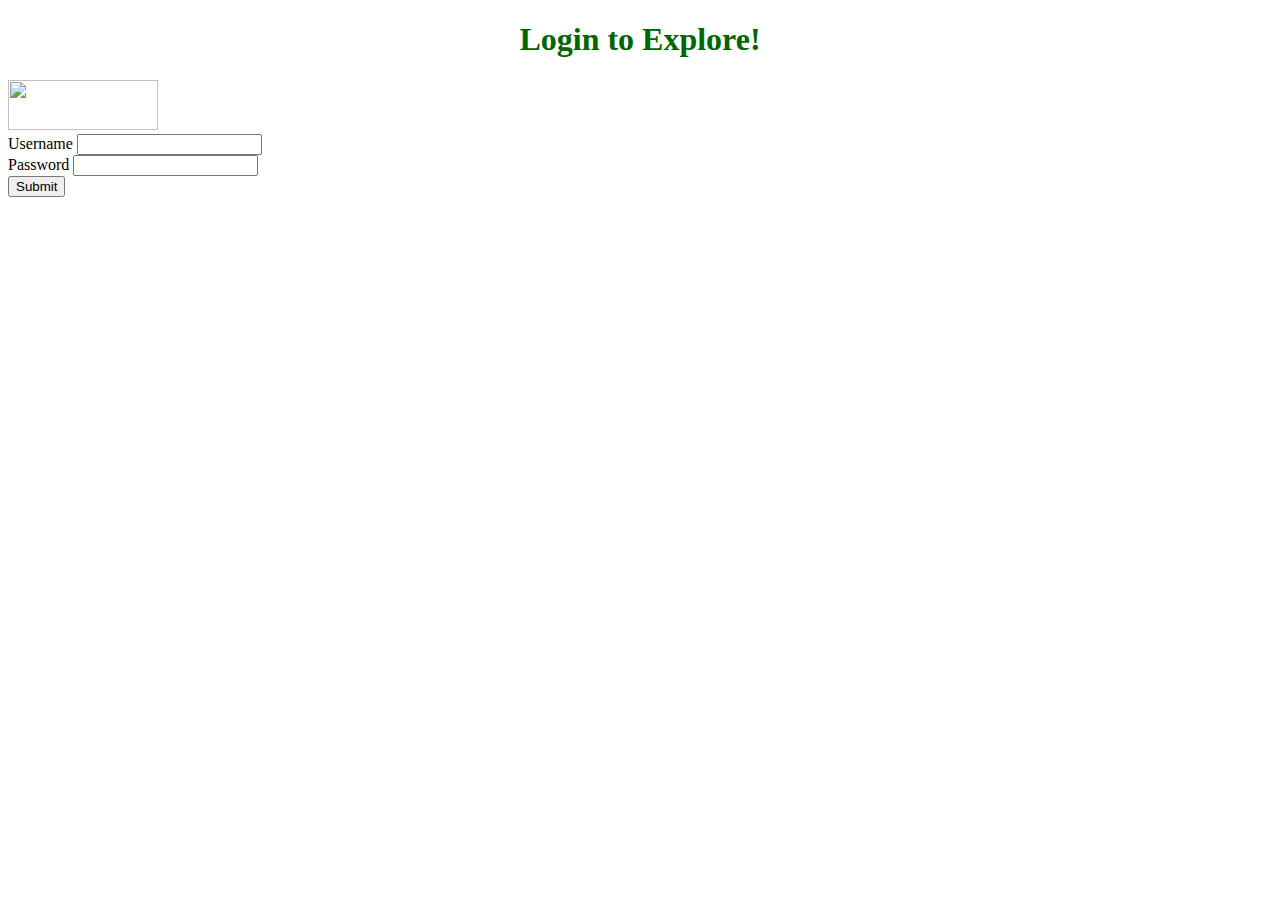
==== index.html @ 843300ae "commit" ====
<!DOCTYPE html>
<html lang="en">
<head>
    <title>Document</title>
    <link rel="stylesheet" href="https://cdn.jsdelivr.net/npm/bootstrap@4.5.3/dist/css/bootstrap.min.css" integrity="sha384-TX8t27EcRE3e/ihU7zmQxVncDAy5uIKz4rEkgIXeMed4M0jlfIDPvg6uqKI2xXr2" crossorigin="anonymous">
    <script src="https://code.jquery.com/jquery-3.5.1.slim.min.js" integrity="sha384-DfXdz2htPH0lsSSs5nCTpuj/zy4C+OGpamoFVy38MVBnE+IbbVYUew+OrCXaRkfj" crossorigin="anonymous"></script>
    <script src="https://cdn.jsdelivr.net/npm/bootstrap@4.5.3/dist/js/bootstrap.bundle.min.js" integrity="sha384-ho+j7jyWK8fNQe+A12Hb8AhRq26LrZ/JpcUGGOn+Y7RsweNrtN/tE3MoK7ZeZDyx" crossorigin="anonymous"></script>
    <link rel="stylesheet" href="style.css">
</head>
<body>
    <nav class="navbar navbar-expand-lg navbar-light bg-light">
      <div>
        <h1 class="navbar-brand">Login to Explore!</h1>
        <img src="https://todolist.london/wp-content/uploads/2020/01/To-Do-List-Logo-for-Facebook.jpg" width="150" height="50">
        <!-- <button class="navbar-toggler" type="button" data-toggle="collapse" data-target="#navbarNavAltMarkup" aria-controls="navbarNavAltMarkup" aria-expanded="false" aria-label="Toggle navigation">
          <span class="navbar-toggler-icon"></span>
        </button>
        <div class="collapse navbar-collapse" id="navbarNavAltMarkup">
          <div class="navbar-nav">
            <a class="nav-link" href="home.html">Home <span class="sr-only">(current)</span></a>
            <a class="nav-link" href="todolist.html">todolist</a>
            <a class="nav-link active" href="index.html">logout</a>
            <a class="nav-link disabled" href="#" tabindex="-1" aria-disabled="true">Disabled</a>
          </div>
        </div> -->
      </div>
    </nav> 

      <form action="home.html" onsubmit="return valid();">
        <div class="form-group">
          <label>Username</label>
          <input type="text" class="form-control" id="user" aria-describedby="emailHelp">
        </div>
        <div class="form-group">
          <label>Password</label>
          <input type="password" class="form-control" id="pass">
        </div>
        <button type="submit" class="btn btn-primary">Submit</button>
      </form>
      
      


</body>
</html>
---- style.css ----
.align
{
    text-align: center;
}
table { 
    margin: 0 auto; 
    font-size: large; 
    border: 1px solid black; 
} 

h1 { 
    text-align: center; 
    color: #006600; 
    font-size: xx-large; 
    font-family: 'Gill Sans',  
        'Gill Sans MT', ' Calibri',  
        'Trebuchet MS', 'sans-serif'; 
} 

td { 
    background-color: #E4F5D4; 
    border: 1px solid black; 
} 

th, 
td { 
    font-weight: bold; 
    border: 1px solid black; 
    padding: 10px; 
    text-align: center; 
} 

td { 
    font-weight: lighter; 
} 
#select
{
    margin-left: 420px;
}
.responsive
{
    width: 100%;
    height: auto;
}
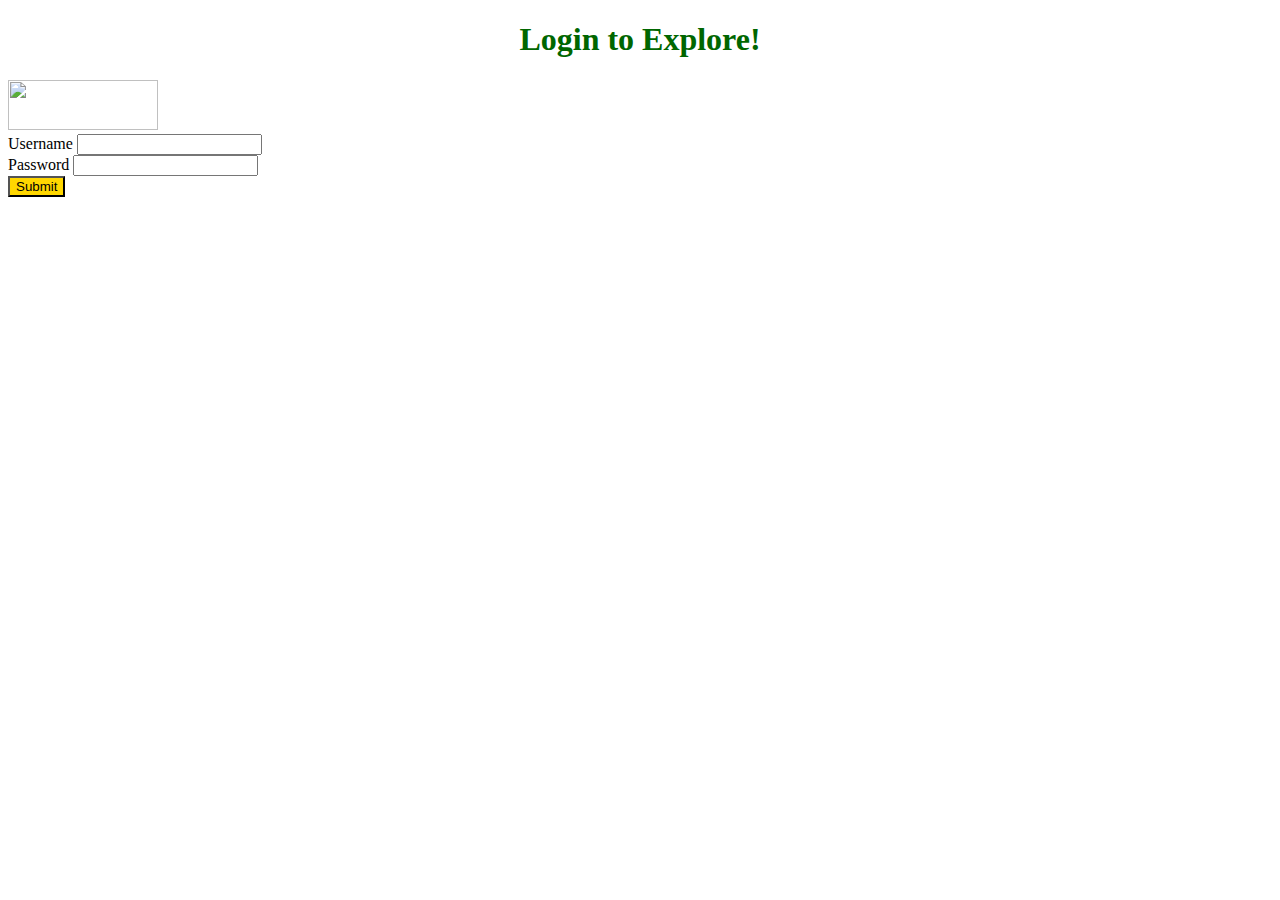
==== commit 6bae4e23: "final" ====
--- a/index.html
+++ b/index.html
@@ -3,7 +3,7 @@
 <head>
     <title>Document</title>
     <link rel="stylesheet" href="https://cdn.jsdelivr.net/npm/bootstrap@4.5.3/dist/css/bootstrap.min.css" integrity="sha384-TX8t27EcRE3e/ihU7zmQxVncDAy5uIKz4rEkgIXeMed4M0jlfIDPvg6uqKI2xXr2" crossorigin="anonymous">
-    <script src="https://code.jquery.com/jquery-3.5.1.slim.min.js" integrity="sha384-DfXdz2htPH0lsSSs5nCTpuj/zy4C+OGpamoFVy38MVBnE+IbbVYUew+OrCXaRkfj" crossorigin="anonymous"></script>
+    <script src="https://ajax.googleapis.com/ajax/libs/jquery/3.5.1/jquery.min.js"></script>  
     <script src="https://cdn.jsdelivr.net/npm/bootstrap@4.5.3/dist/js/bootstrap.bundle.min.js" integrity="sha384-ho+j7jyWK8fNQe+A12Hb8AhRq26LrZ/JpcUGGOn+Y7RsweNrtN/tE3MoK7ZeZDyx" crossorigin="anonymous"></script>
     <link rel="stylesheet" href="style.css">
 </head>
@@ -26,7 +26,7 @@
       </div>
     </nav> 
 
-      <form action="home.html" onsubmit="return valid();">
+      <form id="set">
         <div class="form-group">
           <label>Username</label>
           <input type="text" class="form-control" id="user" aria-describedby="emailHelp">
@@ -35,11 +35,9 @@
           <label>Password</label>
           <input type="password" class="form-control" id="pass">
         </div>
-        <button type="submit" class="btn btn-primary">Submit</button>
+        <button type="submit" id="butt">Submit</button>
       </form>
       
-      
-
-
+      <script src="valid.js"></script>
 </body>
 </html>--- a/style.css
+++ b/style.css
@@ -41,4 +41,8 @@
 {
     width: 100%;
     height: auto;
+}
+#butt
+{
+    background-color:gold;
 }